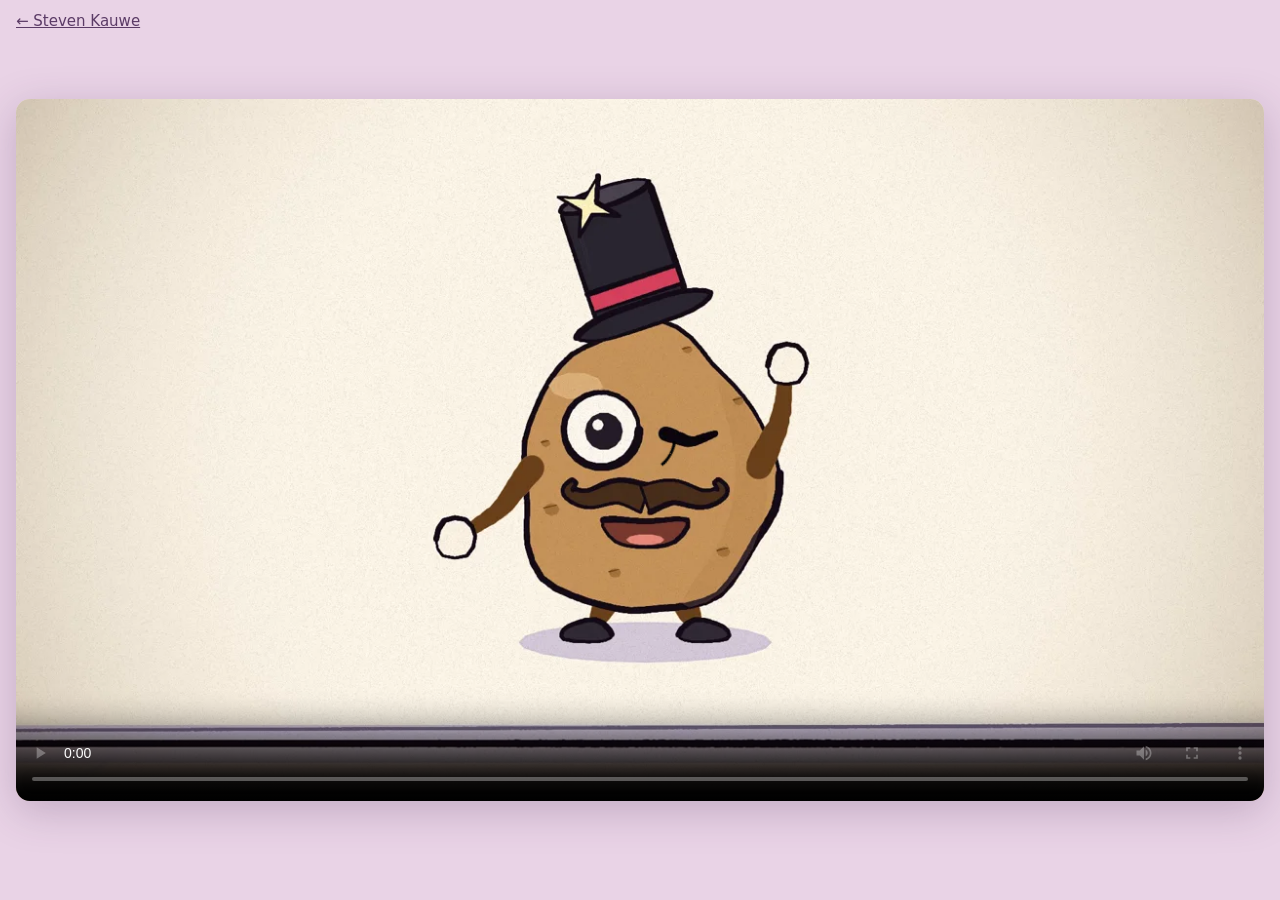
==== potato/index.html @ 948563a2 "Move the potato video to /potato/ and add headless site checks Co-Authored-By: Claude Opus 5.5 <nore" ====
<!DOCTYPE html>
<html lang="en">
<head>
  <meta charset="utf-8">
  <meta name="viewport" content="width=device-width, initial-scale=1">
  <title>This Is the Whole Website</title>
  <meta property="og:title" content="This Is the Whole Website">
  <meta property="og:image" content="../poster.webp">
  <style>
    html, body { margin: 0; height: 100%; background: #e9d3e6; }
    body { display: flex; align-items: center; justify-content: center; box-sizing: border-box; padding: 16px; }
    video { width: 100%; max-width: 1280px; max-height: calc(100vh - 32px); aspect-ratio: 16 / 9; border-radius: 14px;
      box-shadow: 0 10px 40px rgba(80, 50, 90, .25); background: #f3ebdc; }
    a { position: fixed; left: 16px; top: 12px; font: 15px system-ui, sans-serif; color: #5b3b66; }
  </style>
</head>
<body>
  <a href="../">← Steven Kauwe</a>
  <video src="../this-is-the-whole-website.mp4" poster="../poster.webp" controls playsinline preload="metadata"
    aria-label="Music video: This Is the Whole Website. A dapper potato in a top hat sings that he is the entire website."></video>
</body>
</html>
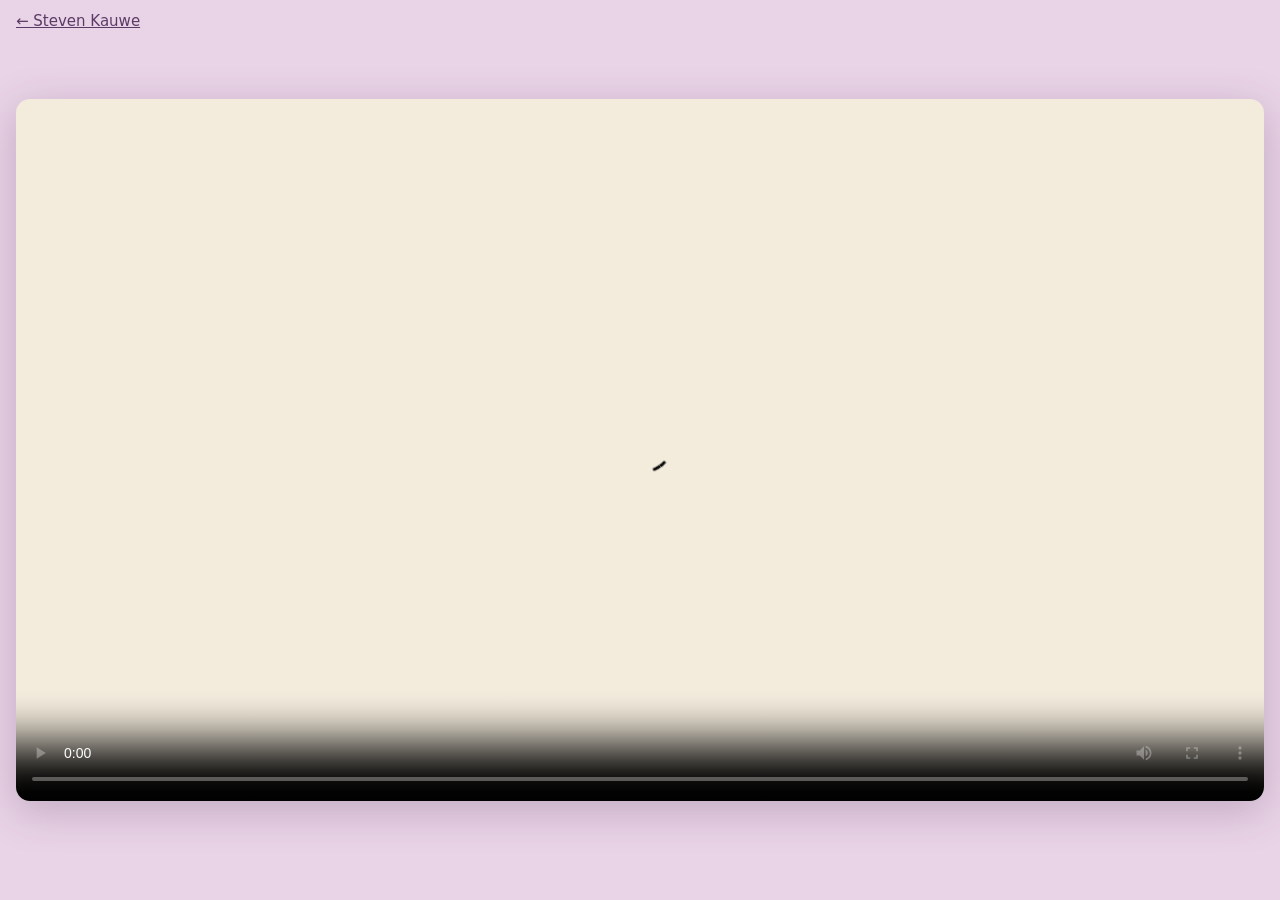
==== commit 298b5d44: "Potato page streams from /films/; root files stay for old links Co-Authored-By: Claude Opus 5.5 <nor" ====
--- a/potato/index.html
+++ b/potato/index.html
@@ -6,6 +6,7 @@
   <title>This Is the Whole Website</title>
   <meta property="og:title" content="This Is the Whole Website">
   <meta property="og:image" content="../poster.webp">
+  <link rel="icon" href="../img/hat.svg">
   <style>
     html, body { margin: 0; height: 100%; background: #e9d3e6; }
     body { display: flex; align-items: center; justify-content: center; box-sizing: border-box; padding: 16px; }
@@ -16,7 +17,7 @@
 </head>
 <body>
   <a href="../">← Steven Kauwe</a>
-  <video src="../this-is-the-whole-website.mp4" poster="../poster.webp" controls playsinline preload="metadata"
+  <video src="/films/this-is-the-whole-website.mp4" poster="/films/this-is-the-whole-website-poster.webp" controls playsinline preload="metadata"
     aria-label="Music video: This Is the Whole Website. A dapper potato in a top hat sings that he is the entire website."></video>
 </body>
 </html>
